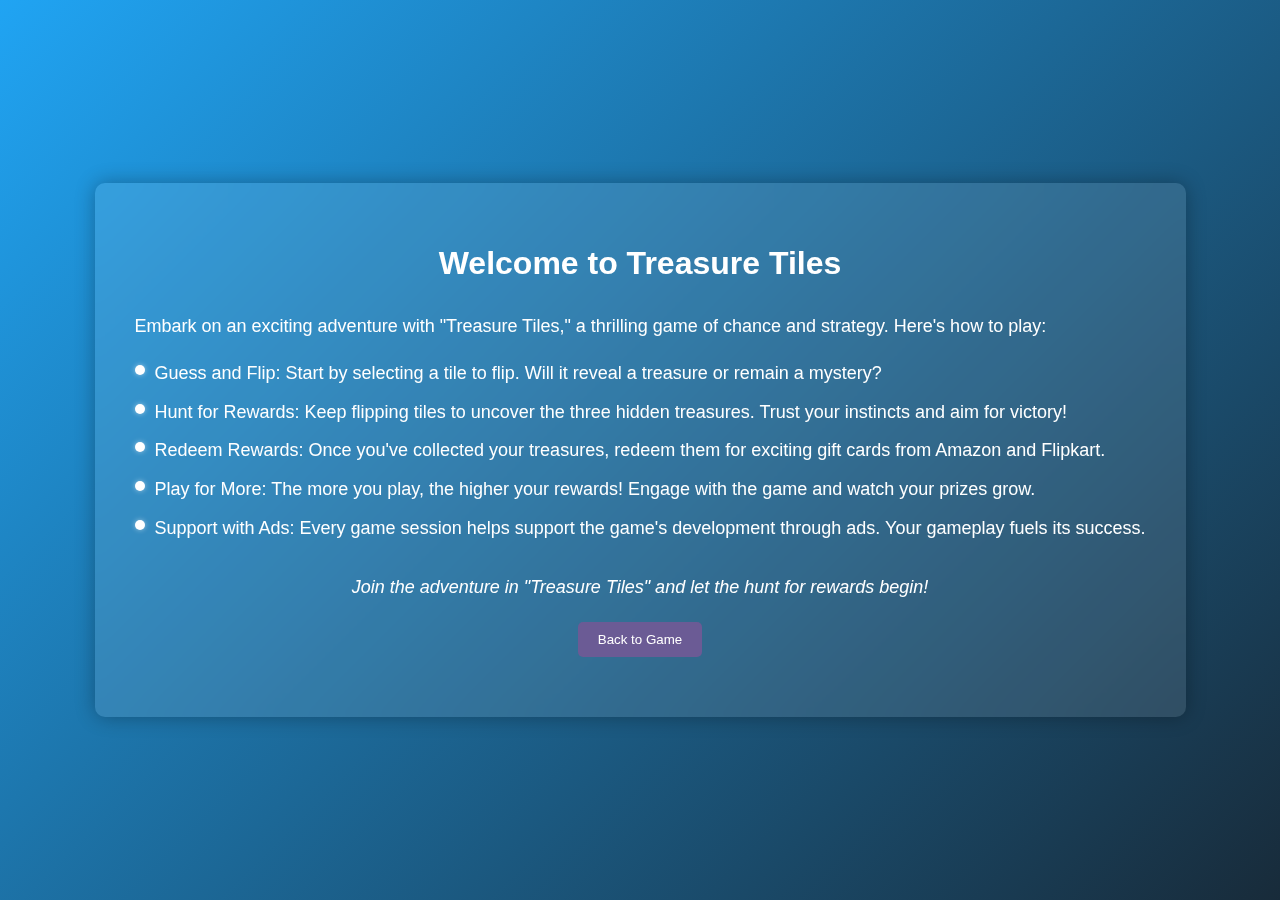
==== about game.html @ 395f801a "Update about game.html" ====
<!DOCTYPE html>
<html lang="en">
<head>
  <meta charset="UTF-8">
  <meta name="viewport" content="width=device-width, initial-scale=1.0">
  <title>About Treasure Tiles</title>
  <style>
    body {
      font-family: Arial, sans-serif;
      background: linear-gradient(135deg, #20A4F3, #182B3A);
      color: #fff;
      margin: 0;
      padding: 0;
      display: flex;
      justify-content: center;
      align-items: center;
      min-height: 100vh;
    }

    .container {
      max-width: 90%;
      padding: 40px;
      border-radius: 10px;
      box-shadow: 0 0 20px rgba(0, 0, 0, 0.3);
      background-color: rgba(255, 255, 255, 0.1);
      backdrop-filter: blur(10px);
    }

    .title {
      text-align: center;
      font-size: 32px;
      margin-bottom: 30px;
    }

    .content {
      margin-top: 20px;
      font-size: 18px;
      line-height: 1.6;
    }

    .instructions {
      list-style-type: none;
      padding-left: 0;
    }

    .instructions li {
      margin-bottom: 10px;
      position: relative;
      padding-left: 20px;
      animation: fadeIn 0.5s ease-in-out;
    }

    .instructions li:before {
      content: '';
      position: absolute;
      left: 0;
      top: 6px;
      width: 10px;
      height: 10px;
      background-color: #fff;
      border-radius: 50%;
      box-shadow: 0 0 5px rgba(255, 255, 255, 0.5);
      animation: pulse 1.5s infinite ease-in-out;
    }

    .start {
      margin-top: 30px;
      text-align: center;
      font-style: italic;
      animation: slideIn 1s forwards;
    }

    @keyframes fadeIn {
      from {
        opacity: 0;
        transform: translateY(-20px);
      }
      to {
        opacity: 1;
        transform: translateY(0);
      }
    }

    @keyframes pulse {
      0% {
        transform: scale(0.8);
      }
      50% {
        transform: scale(1.2);
      }
      100% {
        transform: scale(0.8);
      }
    }

    @keyframes slideIn {
      from {
        opacity: 0;
        transform: translateY(20px);
      }
      to {
        opacity: 1;
        transform: translateY(0);
      }
    }

    .back {
      display: block;
      margin: 20px auto;
      padding: 10px 20px;
      background-color: #6b5b95;
      color: #fff;
      border: none;
      border-radius: 5px;
      cursor: pointer;
      text-decoration: none;
      transition: background-color 0.3s ease;
    }

    .back:hover {
      background-color: #563d7c;
    }

    @media screen and (max-width: 600px) {
      .container {
        padding: 20px;
      }
      .title {
        font-size: 24px;
      }
      .content {
        font-size: 16px;
      }
      .instructions li:before {
        top: 4px;
      }
      .start {
        margin-top: 20px;
      }
    }
  </style>
</head>
<body>
  <div class="container">
    <h1 class="title">Welcome to Treasure Tiles</h1>
    <div class="content">
      <p>Embark on an exciting adventure with "Treasure Tiles," a thrilling game of chance and strategy. Here's how to play:</p>
      <ul class="instructions">
        <li>Guess and Flip: Start by selecting a tile to flip. Will it reveal a treasure or remain a mystery?</li>
        <li>Hunt for Rewards: Keep flipping tiles to uncover the three hidden treasures. Trust your instincts and aim for victory!</li>
	      
        <li>Redeem Rewards: Once you've collected your treasures, redeem them for exciting gift cards from Amazon and Flipkart.</li>
        <li>Play for More: The more you play, the higher your rewards! Engage with the game and watch your prizes grow.</li>
        <li>Support with Ads: Every game session helps support the game's development through ads. Your gameplay fuels its success.</li>
      </ul>
      <p class="start">Join the adventure in "Treasure Tiles" and let the hunt for rewards begin!</p>
	    
    </div>
    <button onclick="window.location.href='index.html'" class="back">Back to Game</button>
  </div>
		<script type="module">
  // Import the functions 
    
</body>

<div id="container-a05b9c9bfd1d8f828e1902b26e8b12c0"></div>
  <script type='text/javascript' src='//pl23232752.highcpmgate.com/44/a7/fd/44a7fd8c88f1ea4aaf34464336de6b12.js'></script>
  <script type='text/javascript' src='//pl23209233.highcpmgate.com/07/35/9b/07359b3397f7d2a1b964425e5e4d9c22.js'></script>
  <script type="text/javascript">
	atOptions = {
		'key' : 'af238aa002530fed94c4b2bc7dae73b9',
		'format' : 'iframe',
		'height' : 250,
		'width' : 300,
		'params' : {}
	};
</script>

	

</html>
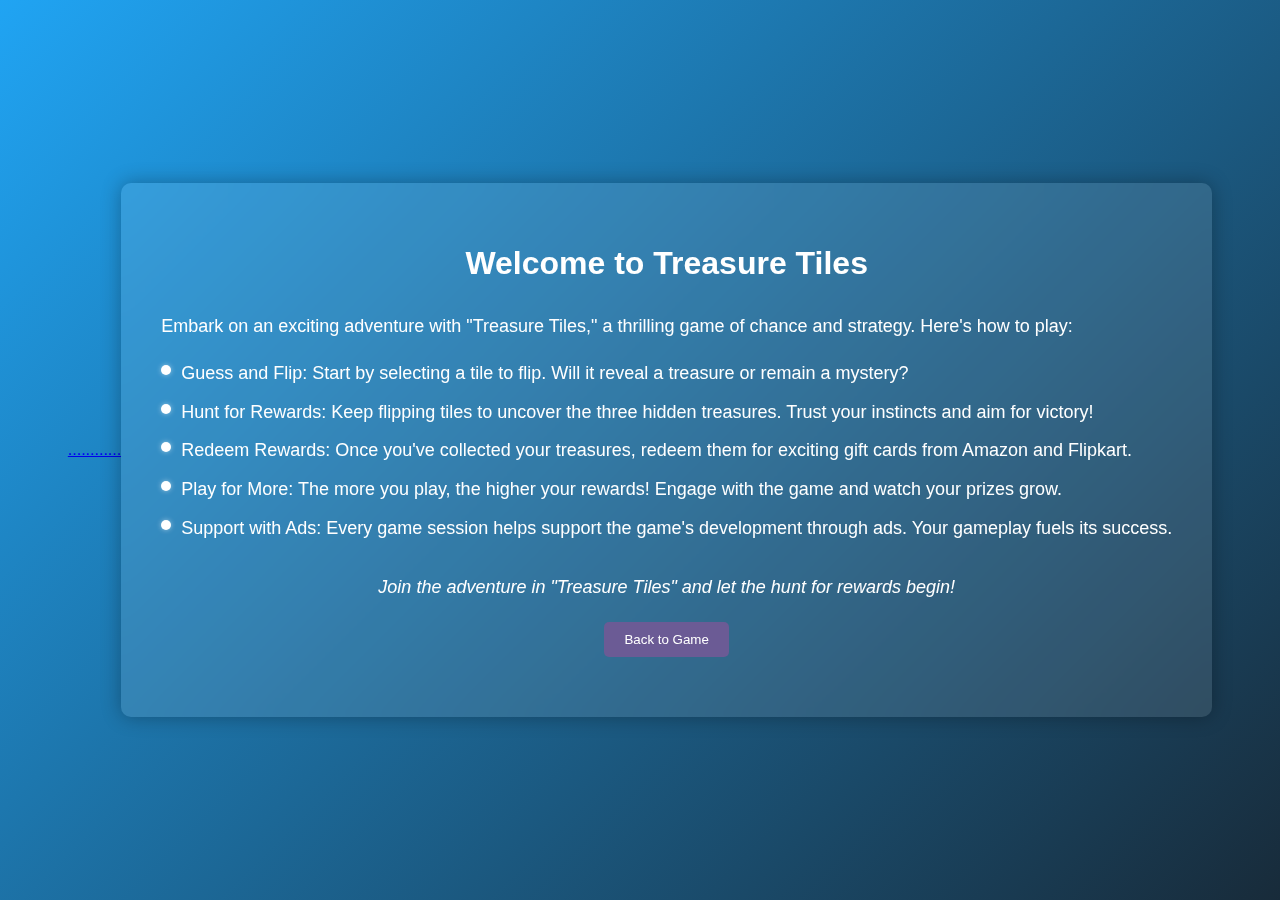
==== commit 7f0b0a71: "Update about game.html" ====
--- a/about game.html
+++ b/about game.html
@@ -1,181 +1 @@
-<!DOCTYPE html>
-<html lang="en">
-<head>
-  <meta charset="UTF-8">
-  <meta name="viewport" content="width=device-width, initial-scale=1.0">
-  <title>About Treasure Tiles</title>
-  <style>
-    body {
-      font-family: Arial, sans-serif;
-      background: linear-gradient(135deg, #20A4F3, #182B3A);
-      color: #fff;
-      margin: 0;
-      padding: 0;
-      display: flex;
-      justify-content: center;
-      align-items: center;
-      min-height: 100vh;
-    }
-
-    .container {
-      max-width: 90%;
-      padding: 40px;
-      border-radius: 10px;
-      box-shadow: 0 0 20px rgba(0, 0, 0, 0.3);
-      background-color: rgba(255, 255, 255, 0.1);
-      backdrop-filter: blur(10px);
-    }
-
-    .title {
-      text-align: center;
-      font-size: 32px;
-      margin-bottom: 30px;
-    }
-
-    .content {
-      margin-top: 20px;
-      font-size: 18px;
-      line-height: 1.6;
-    }
-
-    .instructions {
-      list-style-type: none;
-      padding-left: 0;
-    }
-
-    .instructions li {
-      margin-bottom: 10px;
-      position: relative;
-      padding-left: 20px;
-      animation: fadeIn 0.5s ease-in-out;
-    }
-
-    .instructions li:before {
-      content: '';
-      position: absolute;
-      left: 0;
-      top: 6px;
-      width: 10px;
-      height: 10px;
-      background-color: #fff;
-      border-radius: 50%;
-      box-shadow: 0 0 5px rgba(255, 255, 255, 0.5);
-      animation: pulse 1.5s infinite ease-in-out;
-    }
-
-    .start {
-      margin-top: 30px;
-      text-align: center;
-      font-style: italic;
-      animation: slideIn 1s forwards;
-    }
-
-    @keyframes fadeIn {
-      from {
-        opacity: 0;
-        transform: translateY(-20px);
-      }
-      to {
-        opacity: 1;
-        transform: translateY(0);
-      }
-    }
-
-    @keyframes pulse {
-      0% {
-        transform: scale(0.8);
-      }
-      50% {
-        transform: scale(1.2);
-      }
-      100% {
-        transform: scale(0.8);
-      }
-    }
-
-    @keyframes slideIn {
-      from {
-        opacity: 0;
-        transform: translateY(20px);
-      }
-      to {
-        opacity: 1;
-        transform: translateY(0);
-      }
-    }
-
-    .back {
-      display: block;
-      margin: 20px auto;
-      padding: 10px 20px;
-      background-color: #6b5b95;
-      color: #fff;
-      border: none;
-      border-radius: 5px;
-      cursor: pointer;
-      text-decoration: none;
-      transition: background-color 0.3s ease;
-    }
-
-    .back:hover {
-      background-color: #563d7c;
-    }
-
-    @media screen and (max-width: 600px) {
-      .container {
-        padding: 20px;
-      }
-      .title {
-        font-size: 24px;
-      }
-      .content {
-        font-size: 16px;
-      }
-      .instructions li:before {
-        top: 4px;
-      }
-      .start {
-        margin-top: 20px;
-      }
-    }
-  </style>
-</head>
-<body>
-  <div class="container">
-    <h1 class="title">Welcome to Treasure Tiles</h1>
-    <div class="content">
-      <p>Embark on an exciting adventure with "Treasure Tiles," a thrilling game of chance and strategy. Here's how to play:</p>
-      <ul class="instructions">
-        <li>Guess and Flip: Start by selecting a tile to flip. Will it reveal a treasure or remain a mystery?</li>
-        <li>Hunt for Rewards: Keep flipping tiles to uncover the three hidden treasures. Trust your instincts and aim for victory!</li>
-	      
-        <li>Redeem Rewards: Once you've collected your treasures, redeem them for exciting gift cards from Amazon and Flipkart.</li>
-        <li>Play for More: The more you play, the higher your rewards! Engage with the game and watch your prizes grow.</li>
-        <li>Support with Ads: Every game session helps support the game's development through ads. Your gameplay fuels its success.</li>
-      </ul>
-      <p class="start">Join the adventure in "Treasure Tiles" and let the hunt for rewards begin!</p>
-	    
-    </div>
-    <button onclick="window.location.href='index.html'" class="back">Back to Game</button>
-  </div>
-		<script type="module">
-  // Import the functions 
-    
-</body>
-
-<div id="container-a05b9c9bfd1d8f828e1902b26e8b12c0"></div>
-  <script type='text/javascript' src='//pl23232752.highcpmgate.com/44/a7/fd/44a7fd8c88f1ea4aaf34464336de6b12.js'></script>
-  <script type='text/javascript' src='//pl23209233.highcpmgate.com/07/35/9b/07359b3397f7d2a1b964425e5e4d9c22.js'></script>
-  <script type="text/javascript">
-	atOptions = {
-		'key' : 'af238aa002530fed94c4b2bc7dae73b9',
-		'format' : 'iframe',
-		'height' : 250,
-		'width' : 300,
-		'params' : {}
-	};
-</script>
-
-	
-
-</html>
+<!DOCTYPE html><html lang="en"><head><meta charset="UTF-8"><meta name="viewport" content="width=device-width, initial-scale=1.0"><title>About Treasure Tiles</title><style>body{font-family:Arial,sans-serif;background:linear-gradient(135deg,#20A4F3,#182B3A);color:#fff;margin:0;padding:0;display:flex;justify-content:center;align-items:center;min-height:100vh}.container{max-width:90%;padding:40px;border-radius:10px;box-shadow:0 0 20px rgba(0,0,0,.3);background-color:rgba(255,255,255,.1);backdrop-filter:blur(10px)}.title{text-align:center;font-size:32px;margin-bottom:30px}.content{margin-top:20px;font-size:18px;line-height:1.6}.instructions{list-style-type:none;padding-left:0}.instructions li{margin-bottom:10px;position:relative;padding-left:20px;animation:fadeIn .5s ease-in-out}.instructions li:before{content:'';position:absolute;left:0;top:6px;width:10px;height:10px;background-color:#fff;border-radius:50%;box-shadow:0 0 5px rgba(255,255,255,.5);animation:pulse 1.5s infinite ease-in-out}.start{margin-top:30px;text-align:center;font-style:italic;animation:slideIn 1s forwards}@keyframes fadeIn{from{opacity:0;transform:translateY(-20px)}to{opacity:1;transform:translateY(0)}}@keyframes pulse{0%{transform:scale(.8)}50%{transform:scale(1.2)}100%{transform:scale(.8)}}@keyframes slideIn{from{opacity:0;transform:translateY(20px)}to{opacity:1;transform:translateY(0)}}.back{display:block;margin:20px auto;padding:10px 20px;background-color:#6b5b95;color:#fff;border:none;border-radius:5px;cursor:pointer;text-decoration:none;transition:background-color .3s ease}.back:hover{background-color:#563d7c}@media screen and (max-width:600px){.container{padding:20px}.title{font-size:24px}.content{font-size:16px}.instructions li:before{top:4px}.start{margin-top:20px}}</style><script async src="https://js.onclckmn.com/static/onclicka.js" data-admpid="189681"></script> </head><body><a href="https://bid.onclckstr.com/vast?spot_id=800608">............</a><div class="container"><h1 class="title">Welcome to Treasure Tiles</h1><div class="content"><p>Embark on an exciting adventure with "Treasure Tiles," a thrilling game of chance and strategy. Here's how to play:</p><ul class="instructions"><li>Guess and Flip: Start by selecting a tile to flip. Will it reveal a treasure or remain a mystery?</li><li>Hunt for Rewards: Keep flipping tiles to uncover the three hidden treasures. Trust your instincts and aim for victory!</li><li>Redeem Rewards: Once you've collected your treasures, redeem them for exciting gift cards from Amazon and Flipkart.</li><li>Play for More: The more you play, the higher your rewards! Engage with the game and watch your prizes grow.</li><li>Support with Ads: Every game session helps support the game's development through ads. Your gameplay fuels its success.</li></ul><p class="start">Join the adventure in "Treasure Tiles" and let the hunt for rewards begin!</p></div><button onclick="window.location.href='index.html'" class="back">Back to Game</button></div></body></html>
